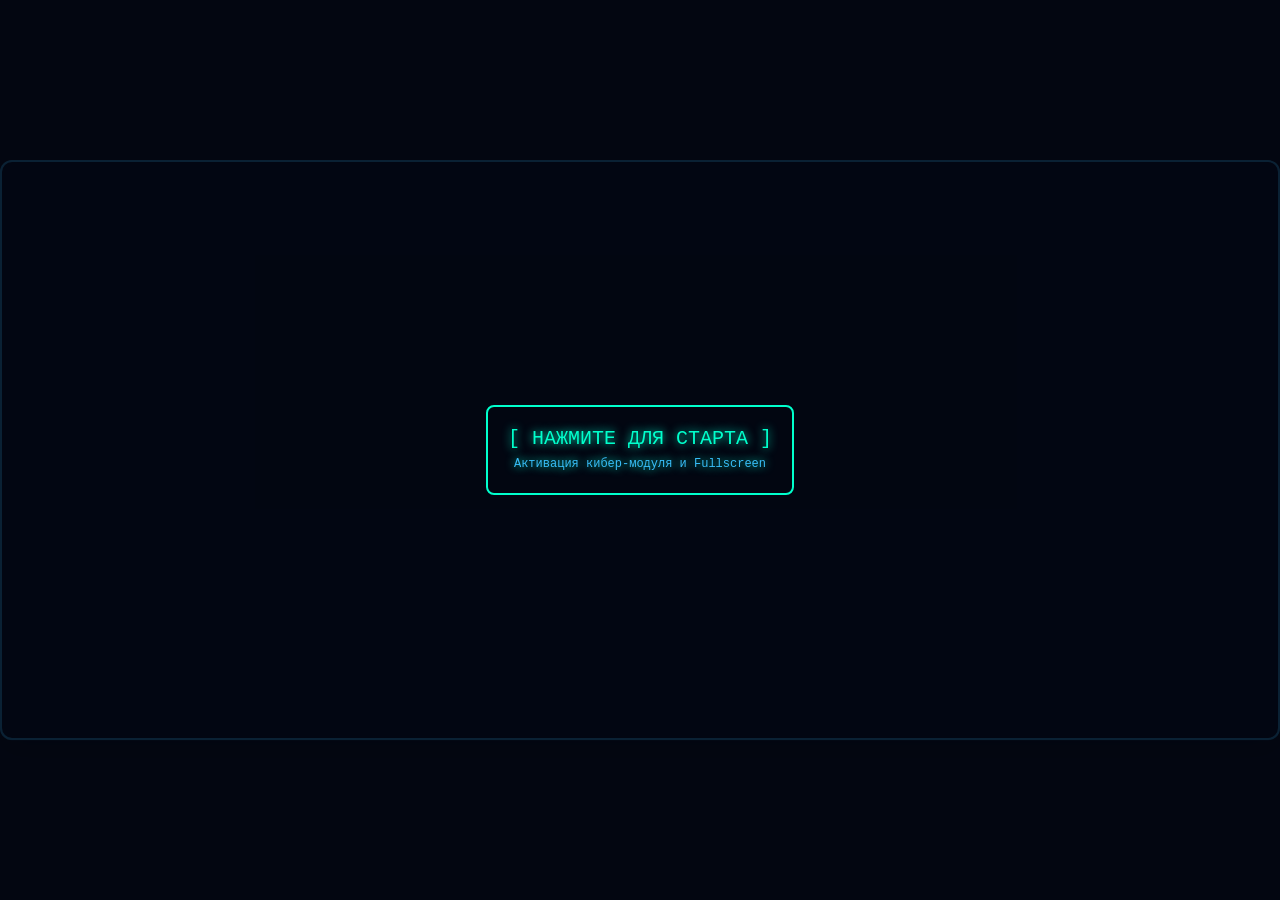
==== index.html @ d3db908a "Fix sensor keys/button v2 and Fix repair window" ====
<!doctype html>
<html lang="ru">
  <head>
    <meta charset="UTF-8" />
    <meta
      name="viewport"
      content="width=device-width, initial-scale=1.0, maximum-scale=1.0, user-scalable=no, viewport-fit=cover"
    />
    <title>Cyberpunk Platformer</title>
    <style>
      * {
          box-sizing: border-box;
          user-select: none;
          -webkit-user-select: none;
      }

      html, body {
          margin: 0;
          padding: 0;
          width: 100vw;
          height: 100vh;
          background-color: #090a0f;
          overflow: hidden;
          display: flex;
          justify-content: center;
          align-items: center;
      }

      /* Контейнер рамки, сохраняющий пропорции и отступы */
      #game-container {
    width: min(100%, 1280px);
    height: auto;
    max-height: calc(100vh - 24px);
    aspect-ratio: 1280 / 580;
    border: 2px solid #38bdf8;
    border-radius: 12px;
    box-shadow: 0 0.27px rgba(56, 189, 248, 0.4), 0 10px 30px rgba(0, 0, 0, 0.9);
    background: #030712;
    overflow: hidden;
    display: flex;
    flex-direction: column;
}

      #gameCanvas {
          flex: 1 1 auto; min-height: 0;
          width: 100%;
          height: 100%;
          display: block;
      }
    </style>
  </head>
  <body>
    <!-- Экран предзагрузки ассетов (Preloader) -->
    <div
      id="loading-screen"
      style="
        position: fixed;
        top: 0;
        left: 0;
        width: 100vw;
        height: 100vh;
        background: #0d0f18;
        display: flex;
        flex-direction: column;
        align-items: center;
        justify-content: center;
        z-index: 999999;
        color: #00f0ff;
        font-family: 'Courier New', monospace;
      "
    >
      <h2 style="margin-bottom: 20px; letter-spacing: 2px; text-shadow: 0 0 10px #00f0ff;">
        CYBERPUNK RUNNER
      </h2>
      <div
        style="
          width: 280px;
          height: 16px;
          border: 2px solid #00f0ff;
          border-radius: 8px;
          padding: 2px;
          box-shadow: 0 0 15px rgba(0, 240, 255, 0.3);
        "
      >
        <div
          id="loader-fill"
          style="
            width: 0%;
            height: 100%;
            background: #ec4899;
            border-radius: 4px;
            transition: width 0.2s;
          "
        ></div>
      </div>
      <div id="loader-text" style="margin-top: 12px; font-size: 14px; color: #aaa;">
        Инициализация систем... 0%
      </div>
    </div>

    <!-- Основной игровой холст внутри кибер-контейнера с рамкой -->
    <div id="game-container">
        <canvas id="gameCanvas" width="1280" height="580"></canvas>
    </div>

    <!-- Меню выбора персонажа -->
    <div
      id="character-select"
      style="
        position: fixed;
        top: 0;
        left: 0;
        width: 100%;
        height: 100%;
        background: rgba(15, 23, 42, 0.95);
        display: none;
        flex-direction: column;
        justify-content: center;
        align-items: center;
        z-index: 10000;
        font-family: monospace;
        color: #38bdf8;
      "
    >
      <h1 style="text-shadow: 0 0 10px #38bdf8; margin-bottom: 30px;">CHOOSE YOUR HERO</h1>
      <div style="display: flex; gap: 20px;">
        <button
          class="char-btn"
          data-char="Alisa"
          style="
            background: #1e293b;
            border: 2px solid #38bdf8;
            color: #fff;
            padding: 15px 25px;
            cursor: pointer;
            font-size: 18px;
            border-radius: 8px;
          "
        >
          Alisa
        </button>
        <button
          class="char-btn"
          data-char="Chebur"
          style="
            background: #1e293b;
            border: 2px solid #38bdf8;
            color: #fff;
            padding: 15px 25px;
            cursor: pointer;
            font-size: 18px;
            border-radius: 8px;
          "
        >
          Chebur
        </button>
        <button
          class="char-btn"
          data-char="Nancy"
          style="
            background: #1e293b;
            border: 2px solid #38bdf8;
            color: #fff;
            padding: 15px 25px;
            cursor: pointer;
            font-size: 18px;
            border-radius: 8px;
          "
        >
          Nancy
        </button>
      </div>
    </div>
    <!-- Модальное окно кибер-магазина -->
<div
  id="shop-modal"
  style="
    position: fixed;
    top: 0;
    left: 0;
    width: 100%;
    height: 100%;
    background: rgba(3, 7, 18, 0.92);
    display: none;
    flex-direction: column;
    justify-content: center;
    align-items: center;
    z-index: 20000;
    font-family: 'Courier New', monospace;
    color: #38bdf8;
  "
>
  <div
    style="
      width: 650px;
      max-width: 90vw;
      background: #090a0f;
      border: 2px solid #00f0ff;
      border-radius: 12px;
      box-shadow: 0 0 25px rgba(0, 240, 255, 0.3);
      padding: 25px;
      display: flex;
      flex-direction: column;
      gap: 20px;
    "
  >
    <!-- Шапка магазина -->
    <div style="display: flex; justify-content: space-between; align-items: center; border-bottom: 1px solid #1e293b; padding-bottom: 15px;">
      <h2 style="margin: 0; color: #00f0ff; text-shadow: 0 0 10px #00f0ff; letter-spacing: 2px;">CYBER SHOP</h2>
      <div style="font-size: 18px; color: #ec4899; text-shadow: 0 0 8px rgba(236,72,153,0.4);">
        БАЛАНС: <span id="player-credits">1000</span> CR
      </div>
    </div>

    <!-- Переключатель вкладок -->
    <div style="display: flex; gap: 10px;">
      <button id="tab-upgrades-btn" class="shop-tab-btn" style="background: #00f0ff; color: #030712; border: none; padding: 8px 15px; font-weight: bold; cursor: pointer; border-radius: 4px;">Улучшения</button>
      <button id="tab-materials-btn" class="shop-tab-btn" style="background: #1e293b; color: #38bdf8; border: 1px solid #38bdf8; padding: 8px 15px; cursor: pointer; border-radius: 4px;">Материалы</button>
    </div>

    <!-- Контейнер для динамического списка товаров -->
    <div id="shop-list-container" style="display: flex; flex-direction: column; gap: 12px; max-height: 320px; overflow-y: auto; padding-right: 5px;">
      <!-- Сюда JavaScript будет автоматически рендерить апгрейды или материалы из shopConfig.js -->
    </div>

    <!-- Кнопка закрытия -->
    <button id="close-shop-btn" style="background: transparent; border: 2px solid #38bdf8; color: #38bdf8; padding: 10px; font-family: monospace; font-size: 16px; font-weight: bold; border-radius: 6px; cursor: pointer; transition: 0.2s;">
      [ ЗАКРЫТЬ ]
    </button>
  </div>
</div>

    <!-- Оверлей активации Fullscreen и первого тапа -->
    <div
      id="overlay-fullscreen"
      style="
        position: fixed;
        top: 0;
        left: 0;
        width: 100%;
        height: 100%;
        z-index: 9999;
        background: rgba(3, 7, 18, 0.85);
        display: flex;
        justify-content: center;
        align-items: center;
        cursor: pointer;
      "
    >
      <div
        style="
          color: #00ffcc;
          font-family: 'Courier New', monospace;
          font-size: 20px;
          text-align: center;
          text-shadow: 0 0 10px #00ffcc;
          border: 2px solid #00ffcc;
          padding: 20px;
          border-radius: 8px;
        "
      >
        [ НАЖМИТЕ ДЛЯ СТАРТА ]<br />
        <span style="font-size: 12px; color: #38bdf8">Активация кибер-модуля и Fullscreen</span>
      </div>
    </div>

    <script type="module" src="js/main.js?v=3.1540"></script>
  </body>
</html>
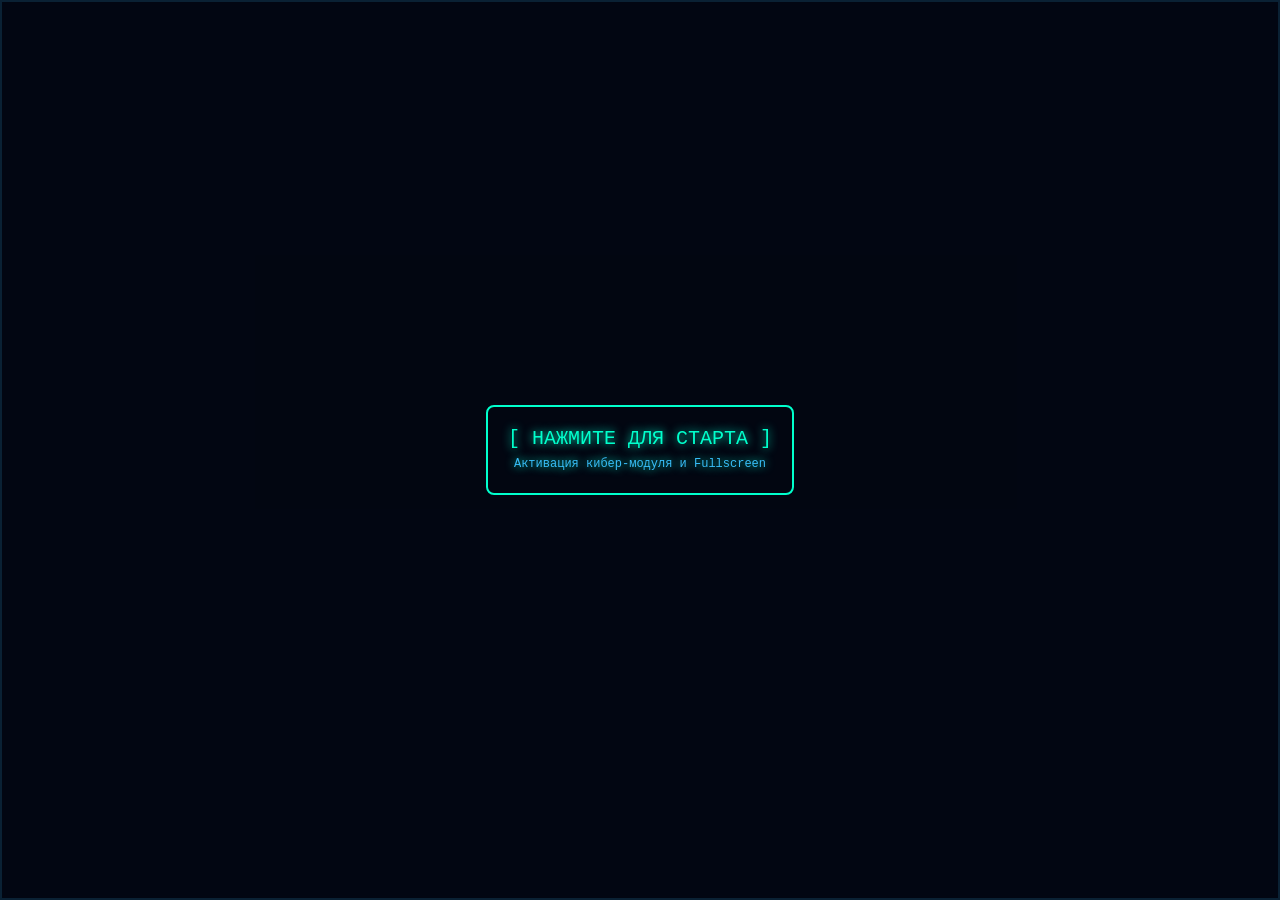
==== commit ecaeefd3: "Fix universal screenload and Fix keys/button console supermart" ====
--- a/index.html
+++ b/index.html
@@ -12,40 +12,54 @@
           box-sizing: border-box;
           user-select: none;
           -webkit-user-select: none;
+          -webkit-tap-highlight-color: transparent;
       }
 
       html, body {
           margin: 0;
           padding: 0;
-          width: 100vw;
-          height: 100vh;
+          width: 100%;
+          height: 100%;
+          min-height: 100dvh;
           background-color: #090a0f;
           overflow: hidden;
+          overscroll-behavior: none;
           display: flex;
           justify-content: center;
           align-items: center;
       }
 
-      /* Контейнер рамки, сохраняющий пропорции и отступы */
       #game-container {
-    width: min(100%, 1280px);
-    height: auto;
-    max-height: calc(100vh - 24px);
-    aspect-ratio: 1280 / 580;
-    border: 2px solid #38bdf8;
-    border-radius: 12px;
-    box-shadow: 0 0.27px rgba(56, 189, 248, 0.4), 0 10px 30px rgba(0, 0, 0, 0.9);
-    background: #030712;
-    overflow: hidden;
-    display: flex;
-    flex-direction: column;
-}
+          position: relative;
+          width: 100%;
+          height: 100%;
+          max-width: 100vw;
+          max-height: 100dvh;
+          border: 2px solid #38bdf8;
+          border-radius: 0;
+          box-shadow: 0 0 20px rgba(56, 189, 248, 0.35);
+          background: #030712;
+          overflow: hidden;
+          display: flex;
+          flex-direction: column;
+          transition: width 0.15s ease, height 0.15s ease, border-radius 0.15s ease;
+      }
+
+      #game-container.compact-window {
+          width: min(94vw, 1280px);
+          height: auto;
+          max-height: calc(100dvh - 20px);
+          aspect-ratio: 1280 / 580;
+          border-radius: 12px;
+      }
 
       #gameCanvas {
-          flex: 1 1 auto; min-height: 0;
+          flex: 1 1 auto;
+          min-height: 0;
           width: 100%;
           height: 100%;
           display: block;
+          touch-action: none;
       }
     </style>
   </head>
@@ -264,6 +278,6 @@
       </div>
     </div>
 
-    <script type="module" src="js/main.js?v=3.1540"></script>
+    <script type="module" src="js/main.js?v=3.1066"></script>
   </body>
 </html>
